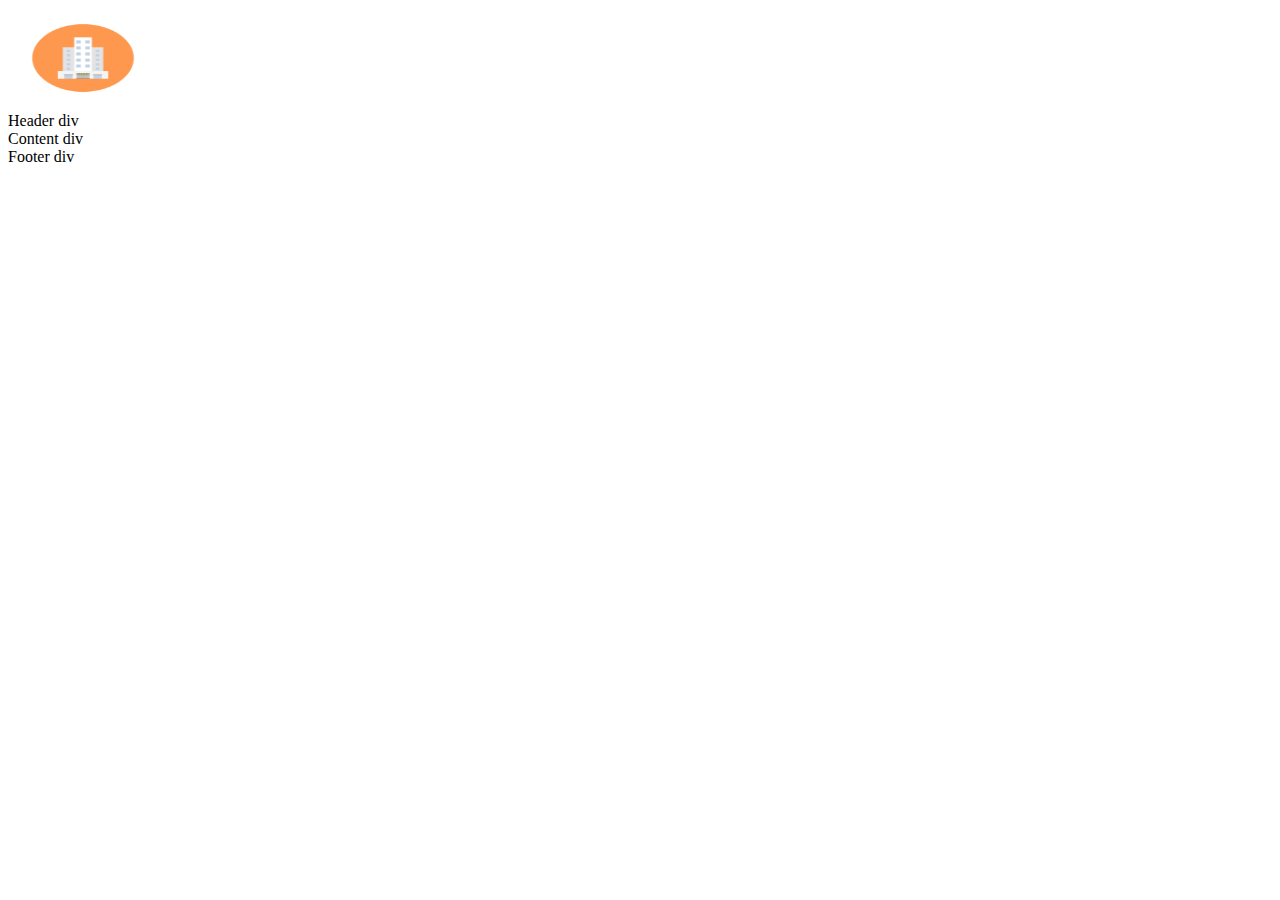
==== detail.html @ 3ed50bfc "checkpoint 1" ====
<!DOCTYPE html>
<html lang="en">

<head>

    <title>Document</title>
</head>

<body>
    <div class="detail">
        <img src="assests\images\logo.png" alt="logo" height="100" width="150">
        <div> <span>Header div</span>
        </div>
        <div>
            <span>Content div</span>
        </div>
        <div>
            Footer div
        </div>
    </div>

</body>

</html>
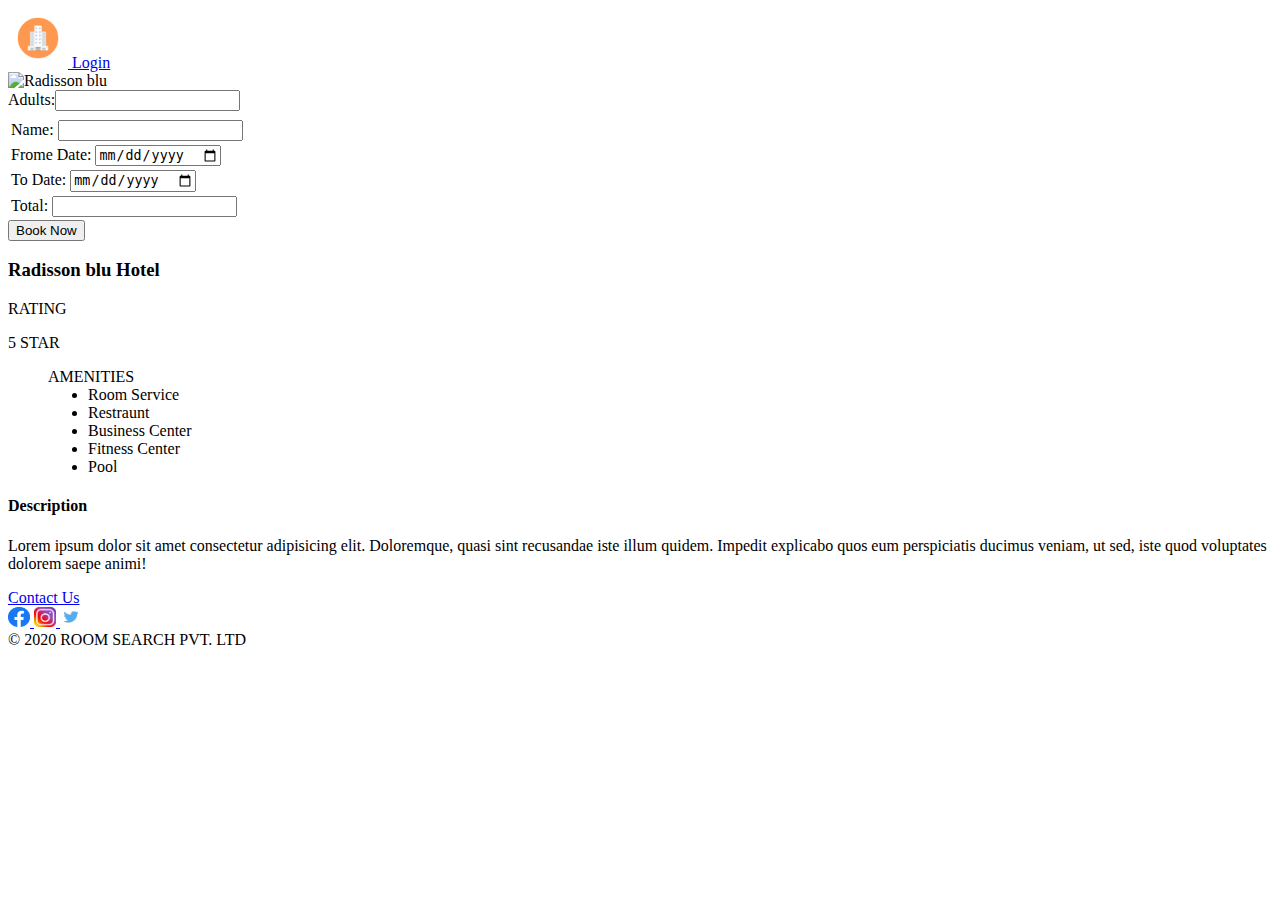
==== commit df1c32ff: "checkpoint 4" ====
--- a/detail.html
+++ b/detail.html
@@ -3,21 +3,131 @@
 
 <head>
 
-    <title>Document</title>
+    <title>detail</title>
+    <style>
+        .full {
+            height: 100%;
+            width: 100%;
+        }
+    </style>
+
 </head>
 
 <body>
-    <div class="detail">
-        <img src="assests\images\logo.png" alt="logo" height="100" width="150">
-        <div> <span>Header div</span>
+    <div class="full">
+
+        <header>
+
+            <a href="index.html">
+                <img src="assests\images\logo.png" alt="logo" height="60" width="60">
+            </a>
+
+            <a href="login.html" target="_blank">Login</a>
+        </header>
+
+        <img src="https://media-cdn.tripadvisor.com/media/photo-w/17/b3/09/b4/by-the-poolside.jpg" alt="Radisson blu" height="500" width="500">
+        <div>
+
+            <form action="payment.html" method="GET" id="book1">
+                <table>
+                    <td>
+                        <tr><label for="adults">Adults:</label>
+                            <input type="number" id="adults" name="adults" min="1" required><br></tr>
+                    </td>
+                    <tr>
+                        <td> <label for="fname">Name:</label>
+                            <input type="text" id="fname" name="fname" autocomplete="off" required><br></tr>
+                    </td>
+                    <tr>
+                        <td> <label for="Fdate">Frome Date:</label>
+                            <input type="date" id="Fdate" name="Fdate" required><br></tr>
+                    </td>
+                    <tr>
+                        <td> <label for="Tdate">To Date:</label>
+                            <input type="date" id="Tdate" name="Tdate" required><br></tr>
+                    </td>
+
+                    </td>
+                    <tr>
+                        <td> <label for="total1">Total:</label>
+                            <input type="total1" id="total1" name="total1" readonly><br></tr>
+                    </td>
+
+
+                </table>
+                <button type="submit" form="book1" value="book1">Book Now   </button>
+
+            </form>
+
         </div>
         <div>
-            <span>Content div</span>
+            <h3>Radisson blu Hotel</h3>
+            <dl>RATING</dl>
+            <dl>5 STAR</dl>
+
+            <dl>
+                <ul>AMENITIES
+                    <dd>
+                        <li>Room Service</li>
+                        <li>Restraunt</li>
+                        <li>Business Center</li>
+                        <li>Fitness Center</li>
+                        <li>Pool</li>
+                    </dd>
+                </ul>
+
+                <dl>
+                    <dt>
+                    <h4>Description</h4></dt>
+                    <dd> <dt>Lorem ipsum dolor sit amet consectetur adipisicing elit. Doloremque, quasi sint recusandae iste illum quidem. Impedit explicabo quos eum perspiciatis ducimus veniam, ut sed, iste quod voluptates dolorem saepe animi!</dd></dt>
+
+                </dl>
+
+
+
+
+
         </div>
+
+    </div>
+
+    <footer>
         <div>
-            Footer div
+            <a href="contact.html" target="_blank">Contact Us</a>
         </div>
-    </div>
+
+        <div>
+
+
+            <a href="https://www.facebook.com/">
+
+                <img src="assests/images/facebook.png" alt="facebook" height="20" width="22">
+            </a>
+
+
+            <a href="https://www.instagram.com/">
+
+                <img src="assests/images/instagram.png" alt="instagram" height="20" width="22">
+            </a>
+
+
+
+            <a href="https://twitter.com">
+
+                <img src="assests/images/twitter.png" alt="twitter" height="20" width="22">
+            </a>
+
+            <div>
+
+                <span>&#169; 2020 ROOM SEARCH PVT. LTD</span>
+            </div>
+
+        </div>
+
+
+
+
+    </footer>
 
 </body>
 
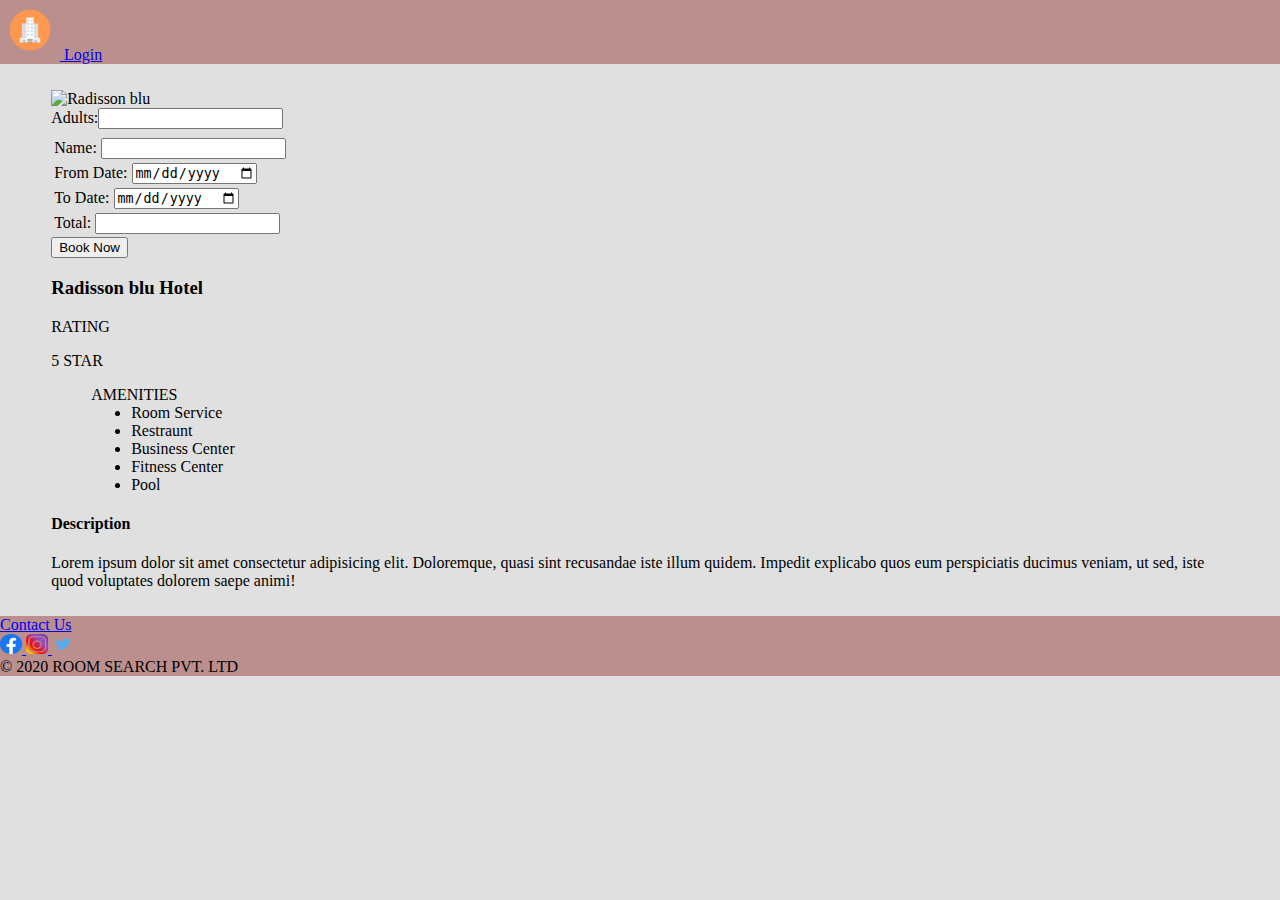
==== commit b7f3117e: "checkpoint 5" ====
--- a/detail.html
+++ b/detail.html
@@ -4,6 +4,8 @@
 <head>
 
     <title>detail</title>
+    <link rel="stylesheet" href="/styles/common.css">
+    <link rel="stylesheet" href="/styles/detail.css">
     <style>
         .full {
             height: 100%;
@@ -25,33 +27,36 @@
             <a href="login.html" target="_blank">Login</a>
         </header>
 
-        <img src="https://media-cdn.tripadvisor.com/media/photo-w/17/b3/09/b4/by-the-poolside.jpg" alt="Radisson blu" height="500" width="500">
+        <div id="detailsImage"> <img src="https://media-cdn.tripadvisor.com/media/photo-w/17/b3/09/b4/by-the-poolside.jpg" alt="Radisson blu" height="500" width="500">
+        </div>
         <div>
 
             <form action="payment.html" method="GET" id="book1">
                 <table>
-                    <td>
-                        <tr><label for="adults">Adults:</label>
-                            <input type="number" id="adults" name="adults" min="1" required><br></tr>
-                    </td>
-                    <tr>
-                        <td> <label for="fname">Name:</label>
-                            <input type="text" id="fname" name="fname" autocomplete="off" required><br></tr>
-                    </td>
-                    <tr>
-                        <td> <label for="Fdate">Frome Date:</label>
-                            <input type="date" id="Fdate" name="Fdate" required><br></tr>
-                    </td>
-                    <tr>
-                        <td> <label for="Tdate">To Date:</label>
-                            <input type="date" id="Tdate" name="Tdate" required><br></tr>
-                    </td>
+                    <th>
+                        <td>
+                            <tr><label for="adults">Adults:</label>
+                                <input type="number" id="adults" name="adults" min="1" required><br></tr>
+                        </td>
+                        <tr>
+                            <td> <label for="fname">Name:</label>
+                                <input type="text" id="fname" name="fname" autocomplete="off" required><br></tr>
+                        </td>
+                        <tr>
+                            <td> <label for="Fdate">From     Date:</label>
+                                <input type="date" id="Fdate" name="Fdate" required><br></tr>
+                        </td>
+                        <tr>
+                            <td> <label for="Tdate">To Date:</label>
+                                <input type="date" id="Tdate" name="Tdate" required><br></tr>
+                        </td>
 
-                    </td>
-                    <tr>
-                        <td> <label for="total1">Total:</label>
-                            <input type="total1" id="total1" name="total1" readonly><br></tr>
-                    </td>
+                        </td>
+                        <tr>
+                            <td> <label for="total1">Total:</label>
+                                <input type="total1" id="total1" name="total1" readonly><br></tr>
+                        </td>
+
 
 
                 </table>
@@ -60,7 +65,7 @@
             </form>
 
         </div>
-        <div>
+        <div id="hotel_description">
             <h3>Radisson blu Hotel</h3>
             <dl>RATING</dl>
             <dl>5 STAR</dl>
--- a/styles/common.css
+++ b/styles/common.css
@@ -0,0 +1,12 @@
+body {
+    width: 100%;
+    height: 100%;
+    background-color: #e0e0e0;
+    margin: 0;
+    padding: 0;
+}
+
+header,
+footer {
+    background-color: rosybrown;
+}--- a/styles/detail.css
+++ b/styles/detail.css
@@ -0,0 +1,18 @@
+#detailsImage {
+    margin-top: 2%;
+    margin-left: 4%;
+    margin-right: 4%;
+}
+
+#book1 {
+    margin-left: 4%;
+    margin-right: 4%;
+    margin-bottom: 1%;
+}
+
+#hotel_description {
+    margin-left: 4%;
+    margin-right: 4%;
+    margin-top: 1%;
+    margin-bottom: 2%;
+}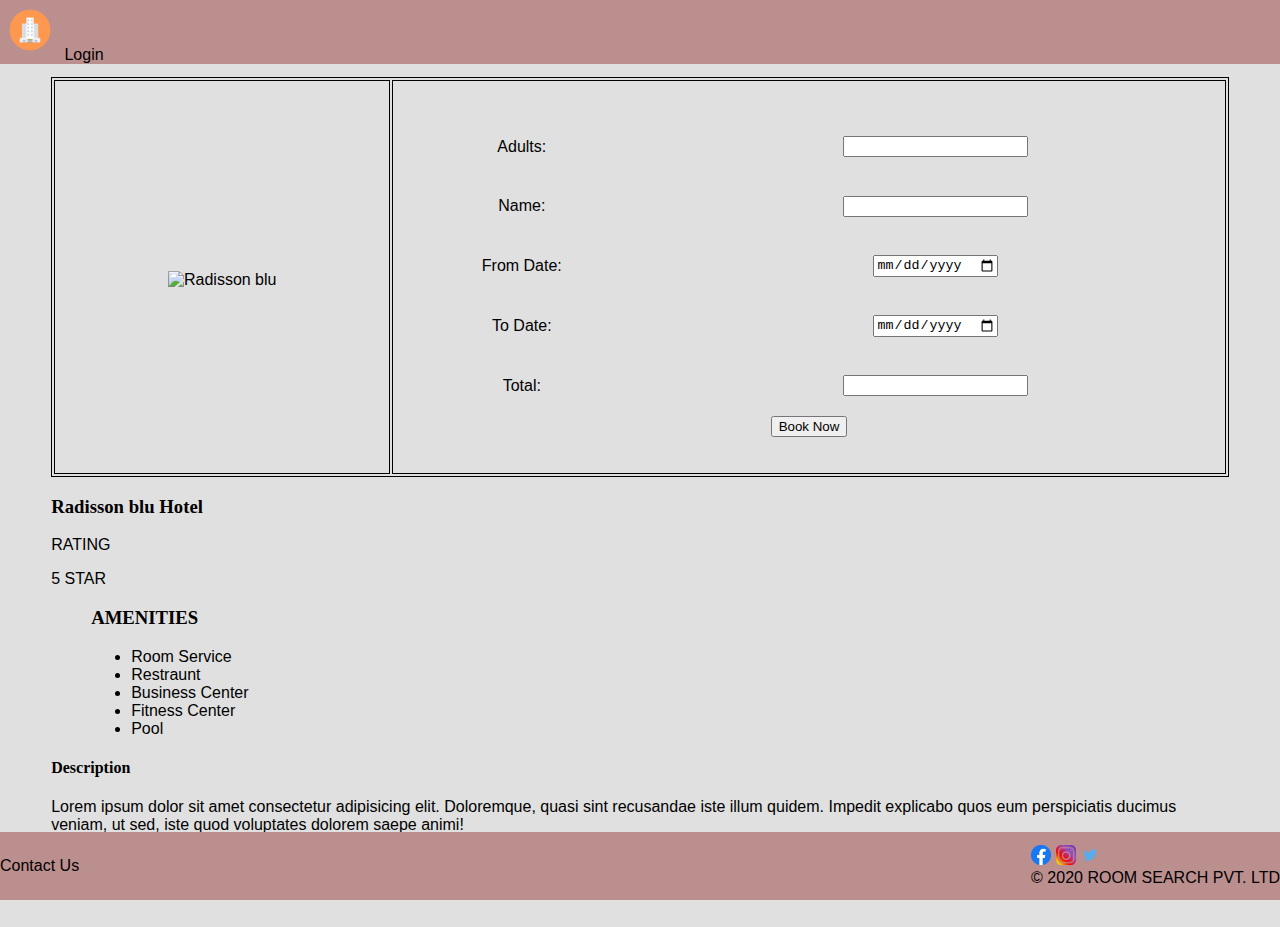
==== commit f01fe6fc: "checkpoint 7" ====
--- a/detail.html
+++ b/detail.html
@@ -10,6 +10,24 @@
         .full {
             height: 100%;
             width: 100%;
+            margin-top: 4%;
+            padding-top: 2%;
+        }
+        
+        .tabMain {
+            border: 1px black solid;
+            width: 100%;
+            height: 400px;
+            height: 400px;
+        }
+        
+        .innerTable {
+            height: 300px;
+            width: 100%;
+        }
+        
+        .tdMainBorder {
+            border: 1px black solid;
         }
     </style>
 
@@ -27,42 +45,58 @@
             <a href="login.html" target="_blank">Login</a>
         </header>
 
-        <div id="detailsImage"> <img src="https://media-cdn.tripadvisor.com/media/photo-w/17/b3/09/b4/by-the-poolside.jpg" alt="Radisson blu" height="500" width="500">
-        </div>
-        <div>
+    </div>
+    <div>
+        <form action="payment.html" method="GET" id="book1">
 
-            <form action="payment.html" method="GET" id="book1">
-                <table>
-                    <th>
-                        <td>
-                            <tr><label for="adults">Adults:</label>
-                                <input type="number" id="adults" name="adults" min="1" required><br></tr>
-                        </td>
-                        <tr>
-                            <td> <label for="fname">Name:</label>
-                                <input type="text" id="fname" name="fname" autocomplete="off" required><br></tr>
-                        </td>
-                        <tr>
-                            <td> <label for="Fdate">From     Date:</label>
-                                <input type="date" id="Fdate" name="Fdate" required><br></tr>
-                        </td>
-                        <tr>
-                            <td> <label for="Tdate">To Date:</label>
-                                <input type="date" id="Tdate" name="Tdate" required><br></tr>
-                        </td>
+            <table class="tabMain">
+                <tr>
 
-                        </td>
-                        <tr>
-                            <td> <label for="total1">Total:</label>
-                                <input type="total1" id="total1" name="total1" readonly><br></tr>
-                        </td>
+                    <td class="tdMainBorder" style="text-align: center; vertical-align: middle">
+                        <div id="detailsImage"> <img src="https://media-cdn.tripadvisor.com/media/photo-w/17/b3/09/b4/by-the-poolside.jpg" alt="Radisson blu" height="300px" width="300px">
+                    </td>
+                    <td class="tdMainBorder" style="text-align: center; vertical-align: middle">
+                        <table class="innerTable">
+                            <tr>
+                                <td><label for="adults">Adults:</label></td>
+                                <td>
+                                    <input type="number" id="adults" name="adults" min="1" required><br>
+                                </td>
+                            </tr>
+                            <tr>
+
+                                <td><label for="fname">Name:</label>
+                                </td>
+                                <td>
+                                    <input type="text" id="fname" name="fname" autocomplete="off" required> </td>
+                            </tr>
+                            <tr>
+                                <td> <label for="Fdate">From     Date:</label></td>
+                                <td>
+                                    <input type="date" id="Fdate" name="Fdate" required> </td>
+                            </tr>
+                            <tr>
+                                <td> <label for="Tdate">To Date:</label></td>
+                                <td>
+                                    <input type="date" id="Tdate" name="Tdate" required> </td>
+                            </tr>
+                            <tr>
+                                <td><label for="total1">Total:</label></td>
+                                <td>
+                                    <input type="total1" id="total1" name="total1" readonly> </td>
+                            </tr>
+                        </table>
+                        <button type="submit" form="book1" value="book1">Book Now   </button>
+
+                    </td>
+                </tr>
+            </table>
+        </form>
 
 
+        </table>
 
-                </table>
-                <button type="submit" form="book1" value="book1">Book Now   </button>
-
-            </form>
+        </form>
 
         </div>
         <div id="hotel_description">
@@ -71,7 +105,8 @@
             <dl>5 STAR</dl>
 
             <dl>
-                <ul>AMENITIES
+                <ul>
+                    <h3>AMENITIES</h3>
                     <dd>
                         <li>Room Service</li>
                         <li>Restraunt</li>
@@ -80,13 +115,14 @@
                         <li>Pool</li>
                     </dd>
                 </ul>
+            </dl>
 
-                <dl>
-                    <dt>
+            <dl>
+                <dt>
                     <h4>Description</h4></dt>
-                    <dd> <dt>Lorem ipsum dolor sit amet consectetur adipisicing elit. Doloremque, quasi sint recusandae iste illum quidem. Impedit explicabo quos eum perspiciatis ducimus veniam, ut sed, iste quod voluptates dolorem saepe animi!</dd></dt>
+                <dd> <dt>Lorem ipsum dolor sit amet consectetur adipisicing elit. Doloremque, quasi sint recusandae iste illum quidem. Impedit explicabo quos eum perspiciatis ducimus veniam, ut sed, iste quod voluptates dolorem saepe animi!</dd></dt>
 
-                </dl>
+            </dl>
 
 
 
--- a/styles/common.css
+++ b/styles/common.css
@@ -4,9 +4,87 @@
     background-color: #e0e0e0;
     margin: 0;
     padding: 0;
+    font-family: 'Ubuntu', sans-serif;
+    color: black;
+    position: relative;
 }
 
 header,
 footer {
     background-color: rosybrown;
+}
+
+.logo-center {
+    vertical-align: middle;
+    padding: 2%;
+}
+
+.pvtltd-center {
+    position: absolute;
+    left: 50%;
+    top: 50%;
+}
+
+footer {
+    display: flex;
+    flex-wrap: wrap;
+    justify-content: space-between;
+    align-items: center;
+    padding: 1% 0%;
+    position: sticky;
+    bottom: 0;
+    z-index: 100;
+}
+
+footer a {
+    text-decoration: none;
+    color: black;
+}
+
+footer a img {
+    width: 20px;
+    height: 20px;
+}
+
+.contact {
+    margin-left: 1.5%;
+}
+
+.contact a {
+    text-decoration: none;
+    color: #000;
+    font-weight: 600;
+}
+
+.social-media {
+    display: inline-block;
+    margin-right: 2%;
+}
+
+.social-media- a {
+    text-decoration: none;
+}
+
+.pvtltd {
+    font-size: 10px;
+    font-weight: 600;
+    color: #000;
+    text-align: center;
+}
+
+header {
+    position: fixed;
+    top: 0;
+    width: 100%;
+    z-index: 1;
+}
+
+header a {
+    text-decoration: none;
+    color: black;
+}
+
+.full a {
+    text-decoration: none;
+    color: #000;
 }--- a/styles/detail.css
+++ b/styles/detail.css
@@ -15,4 +15,9 @@
     margin-right: 4%;
     margin-top: 1%;
     margin-bottom: 2%;
+}
+
+h3,
+h4 {
+    font-family: cursive;
 }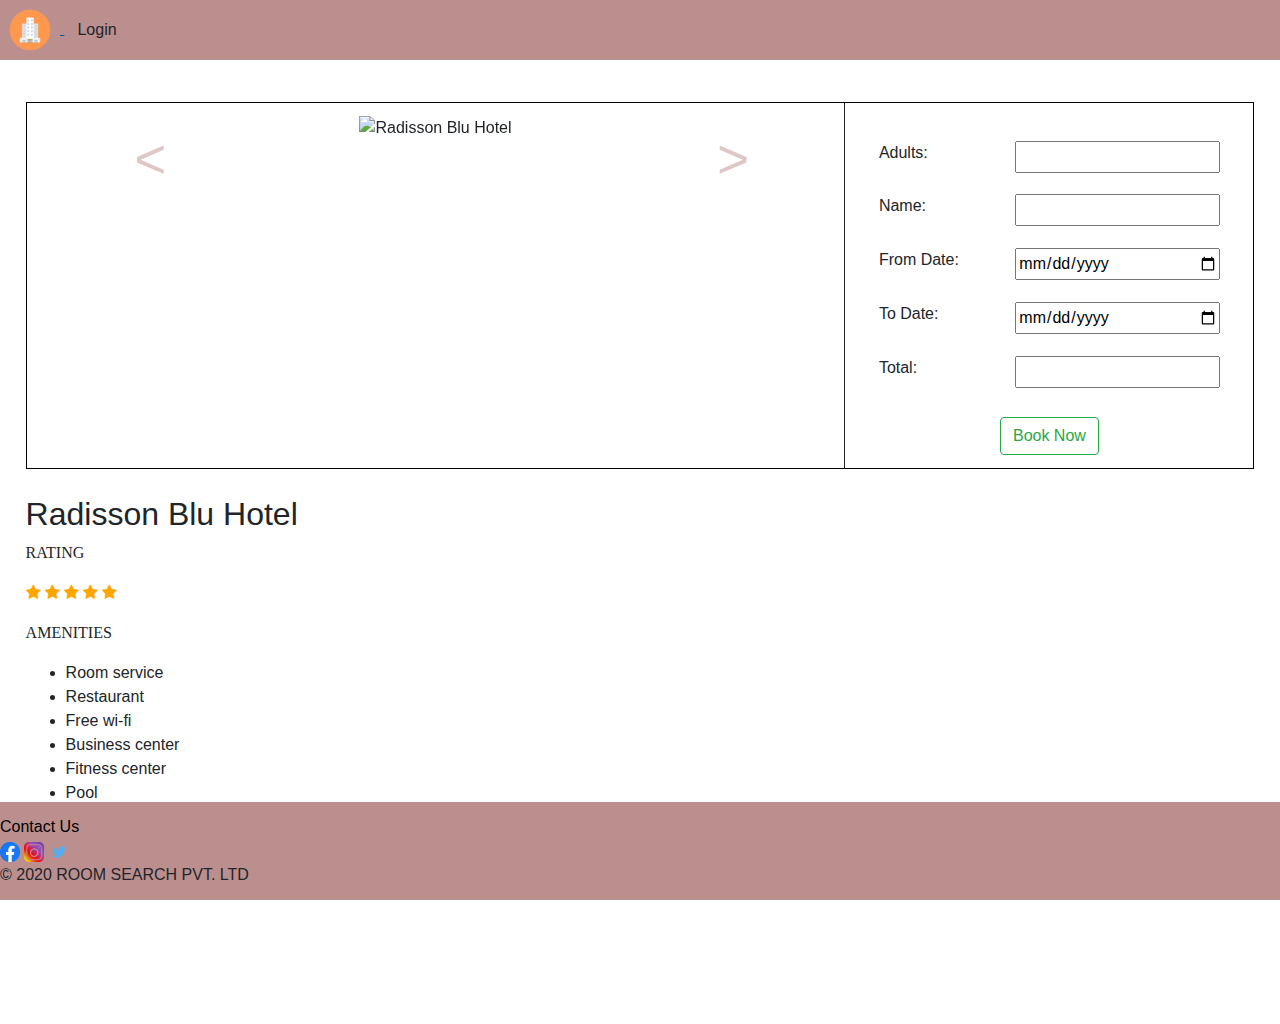
==== commit e8e98f51: "checkpoint 9" ====
--- a/detail.html
+++ b/detail.html
@@ -6,6 +6,23 @@
     <title>detail</title>
     <link rel="stylesheet" href="/styles/common.css">
     <link rel="stylesheet" href="/styles/detail.css">
+    <link rel="stylesheet" href="https://stackpath.bootstrapcdn.com/bootstrap/4.5.0/css/bootstrap.min.css">
+
+    <link rel="stylesheet" href="https://stackpath.bootstrapcdn.com/bootstrap/4.1.3/css/bootstrap.min.css" integrity="sha384-MCw98/SFnGE8fJT3GXwEOngsV7Zt27NXFoaoApmYm81iuXoPkFOJwJ8ERdknLPMO" crossorigin="anonymous">
+    <script src="https://code.jquery.com/jquery-3.3.1.slim.min.js" integrity="sha384-q8i/X+965DzO0rT7abK41JStQIAqVgRVzpbzo5smXKp4YfRvH+8abtTE1Pi6jizo" crossorigin="anonymous"></script>
+    <script src="https://cdnjs.cloudflare.com/ajax/libs/popper.js/1.14.3/umd/popper.min.js" integrity="sha384-ZMP7rVo3mIykV+2+9J3UJ46jBk0WLaUAdn689aCwoqbBJiSnjAK/l8WvCWPIPm49" crossorigin="anonymous"></script>
+    <script src="https://stackpath.bootstrapcdn.com/bootstrap/4.1.3/js/bootstrap.min.js" integrity="sha384-ChfqqxuZUCnJSK3+MXmPNIyE6ZbWh2IMqE241rYiqJxyMiZ6OW/JmZQ5stwEULTy" crossorigin="anonymous"></script>
+
+
+    <link rel="stylesheet" href="https://cdnjs.cloudflare.com/ajax/libs/font-awesome/4.7.0/css/font-awesome.min.css">
+
+
+    <link rel="stylesheet" href="https://cdnjs.cloudflare.com/ajax/libs/font-awesome/4.7.0/css/font-awesome.min.css">
+
+
+
+
+
     <style>
         .full {
             height: 100%;
@@ -15,25 +32,20 @@
         }
         
         .tabMain {
-            border: 1px black solid;
+            border: 3px black solid;
             width: 100%;
-            height: 400px;
-            height: 400px;
+            height: 100%;
         }
         
         .innerTable {
             height: 300px;
             width: 100%;
         }
-        
-        .tdMainBorder {
-            border: 1px black solid;
-        }
     </style>
 
 </head>
 
-<body>
+<body class="background">
     <div class="full">
 
         <header>
@@ -41,134 +53,150 @@
             <a href="index.html">
                 <img src="assests\images\logo.png" alt="logo" height="60" width="60">
             </a>
-
-            <a href="login.html" target="_blank">Login</a>
+            <button type="button" class="btn login" data-toggle="modal" data-target="#registerModal" id="sign-in-button">
+                Login
+            </button>
+
         </header>
 
+        <div class="content">
+
+            <div class="top-box">
+                <div class="image-container col-sm-7 col-md-7">
+                    <!-- <img src="https://media-cdn.tripadvisor.com/media/photo-w/17/b3/09/b4/by-the-poolside.jpg"
+                    alt="Radisson Blu Hotel"> -->
+
+                    <div id="carouselExampleControls" class="carousel slide" data-ride="carousel" data-interval="5000">
+                        <div class="carousel-inner">
+                            <div class="carousel-item active">
+                                <img src="https://media-cdn.tripadvisor.com/media/photo-w/17/b3/09/b4/by-the-poolside.jpg" alt="Radisson Blu Hotel" />
+                            </div>
+                            <div class="carousel-item">
+                                <img src="https://media-cdn.tripadvisor.com/media/photo-o/01/fa/51/70/r-the-spa.jpg" alt="Radisson Blu Hotel" />
+                            </div>
+                            <div class="carousel-item">
+                                <img src="https://media-cdn.tripadvisor.com/media/photo-w/0e/b2/64/3f/radisson-blu-plaza-delhi.jpg" alt="Radisson Blu Hotel" />
+                            </div>
+                        </div>
+
+                        <a class="carousel-control-prev" href="#carouselExampleControls" role="button" data-slide="prev">
+                            <span class="carousel-control-prev-icon" aria-hidden="true"><</span>
+                            <span class="sr-only">Previous</span>
+                        </a>
+                        <a class="carousel-control-next" href="#carouselExampleControls" role="button" data-slide="next">
+                            <span class="carousel-control-next-icon" aria-hidden="true">></span>
+                            <span class="sr-only">Next</span>
+                        </a>
+                    </div>
+
+                </div>
+                <br>
+
+
+                <div class="form-container col-sm-5 col-md-4">
+                    <form action="./payment.html" method="GET">
+
+                        <div class="input-container">
+                            <label for="adults">Adults:</label>
+                            <input type="number" id="adults" name="adults" min="1" required>
+                        </div>
+
+                        <div class="input-container">
+                            <label for="name">Name:</label>
+                            <input type="text" id="name" name="name" required autocomplete="off">
+                        </div>
+
+                        <div class="input-container">
+                            <label for="fromDate">From Date:</label>
+                            <input type="date" id="fromDate" name="fromDate" required>
+                        </div>
+
+                        <div class="input-container">
+                            <label for="toDate">To Date:</label>
+                            <input type="date" id="toDate" name="toDate" required>
+                        </div>
+
+                        <div class="input-container">
+                            <label for="total">Total:</label>
+                            <input type="text" id="total" name="total" readonly>
+                        </div>
+
+                        <div class="book-now">
+                            <input class="btn btn-success bg-transparent text-success b-hover" type="submit" value="Book Now">
+                        </div>
+                    </form>
+                </div>
+
+
+                </table>
+
+                </form>
+
+            </div>
+            <div class="hotel-details">
+                <h2>Radisson Blu Hotel</h2>
+                <p>RATING</p>
+                <p>
+                    <span class="fa fa-star checked"></span>
+                    <span class="fa fa-star checked"></span>
+                    <span class="fa fa-star checked"></span>
+                    <span class="fa fa-star checked"></span>
+                    <span class="fa fa-star checked"></span>
+                </p>
+                <p class="prettier">AMENITIES</p>
+                <ul>
+                    <li>Room service</li>
+                    <li>Restaurant</li>
+                    <li>Free wi-fi</li>
+                    <li>Business center</li>
+                    <li>Fitness center</li>
+                    <li>Pool</li>
+                </ul>
+                <h5 class="prettier">DESCRIPTION</h5>
+                <p>Lorem ipsum dolor sit amet consectetur adipisicing elit. Illo nemo cum architecto aut, totam, id quis repellat eius incidunt mollitia quo delectus! Animi doloribus laudantium modi. Veniam accusantium velit rerum.</p>
+            </div>
+
+        </div>
+
+        <footer>
+            <div>
+                <a href="contact.html" target="_blank">Contact Us</a>
+            </div>
+
+            <div>
+
+
+                <a href="https://www.facebook.com/">
+
+                    <img src="assests/images/facebook.png" alt="facebook" height="20" width="22">
+                </a>
+
+
+                <a href="https://www.instagram.com/">
+
+                    <img src="assests/images/instagram.png" alt="instagram" height="20" width="22">
+                </a>
+
+
+
+                <a href="https://twitter.com">
+
+                    <img src="assests/images/twitter.png" alt="twitter" height="20" width="22">
+                </a>
+
+                <div>
+
+                    <span>&#169; 2020 ROOM SEARCH PVT. LTD</span>
+                </div>
+        </footer>
+
+
+        </div>
+
+
+
+
     </div>
-    <div>
-        <form action="payment.html" method="GET" id="book1">
-
-            <table class="tabMain">
-                <tr>
-
-                    <td class="tdMainBorder" style="text-align: center; vertical-align: middle">
-                        <div id="detailsImage"> <img src="https://media-cdn.tripadvisor.com/media/photo-w/17/b3/09/b4/by-the-poolside.jpg" alt="Radisson blu" height="300px" width="300px">
-                    </td>
-                    <td class="tdMainBorder" style="text-align: center; vertical-align: middle">
-                        <table class="innerTable">
-                            <tr>
-                                <td><label for="adults">Adults:</label></td>
-                                <td>
-                                    <input type="number" id="adults" name="adults" min="1" required><br>
-                                </td>
-                            </tr>
-                            <tr>
-
-                                <td><label for="fname">Name:</label>
-                                </td>
-                                <td>
-                                    <input type="text" id="fname" name="fname" autocomplete="off" required> </td>
-                            </tr>
-                            <tr>
-                                <td> <label for="Fdate">From     Date:</label></td>
-                                <td>
-                                    <input type="date" id="Fdate" name="Fdate" required> </td>
-                            </tr>
-                            <tr>
-                                <td> <label for="Tdate">To Date:</label></td>
-                                <td>
-                                    <input type="date" id="Tdate" name="Tdate" required> </td>
-                            </tr>
-                            <tr>
-                                <td><label for="total1">Total:</label></td>
-                                <td>
-                                    <input type="total1" id="total1" name="total1" readonly> </td>
-                            </tr>
-                        </table>
-                        <button type="submit" form="book1" value="book1">Book Now   </button>
-
-                    </td>
-                </tr>
-            </table>
-        </form>
-
-
-        </table>
-
-        </form>
-
-        </div>
-        <div id="hotel_description">
-            <h3>Radisson blu Hotel</h3>
-            <dl>RATING</dl>
-            <dl>5 STAR</dl>
-
-            <dl>
-                <ul>
-                    <h3>AMENITIES</h3>
-                    <dd>
-                        <li>Room Service</li>
-                        <li>Restraunt</li>
-                        <li>Business Center</li>
-                        <li>Fitness Center</li>
-                        <li>Pool</li>
-                    </dd>
-                </ul>
-            </dl>
-
-            <dl>
-                <dt>
-                    <h4>Description</h4></dt>
-                <dd> <dt>Lorem ipsum dolor sit amet consectetur adipisicing elit. Doloremque, quasi sint recusandae iste illum quidem. Impedit explicabo quos eum perspiciatis ducimus veniam, ut sed, iste quod voluptates dolorem saepe animi!</dd></dt>
-
-            </dl>
-
-
-
-
-
-        </div>
-
-    </div>
-
-    <footer>
-        <div>
-            <a href="contact.html" target="_blank">Contact Us</a>
-        </div>
-
-        <div>
-
-
-            <a href="https://www.facebook.com/">
-
-                <img src="assests/images/facebook.png" alt="facebook" height="20" width="22">
-            </a>
-
-
-            <a href="https://www.instagram.com/">
-
-                <img src="assests/images/instagram.png" alt="instagram" height="20" width="22">
-            </a>
-
-
-
-            <a href="https://twitter.com">
-
-                <img src="assests/images/twitter.png" alt="twitter" height="20" width="22">
-            </a>
-
-            <div>
-
-                <span>&#169; 2020 ROOM SEARCH PVT. LTD</span>
-            </div>
-
-        </div>
-
-
-
-
-    </footer>
 
 </body>
 
--- a/styles/detail.css
+++ b/styles/detail.css
@@ -18,6 +18,151 @@
 }
 
 h3,
-h4 {
+h4,
+p {
     font-family: cursive;
+}
+
+.top-box {
+    display: flex;
+    max-height: 400px;
+    flex-direction: row;
+    justify-content: space-around;
+    border: 1px solid black;
+    margin: 2%;
+}
+
+.image-container {
+    /* width: 58%; */
+    text-align: center;
+    margin: 1% auto;
+}
+
+.content img {
+    width: 500px;
+    height: 350px;
+    max-height: 350px;
+}
+
+.form-container {
+    /* width: 30%; */
+    border-left: 1px solid;
+}
+
+.form-container form {
+    display: flex;
+    flex-direction: column;
+    flex-wrap: wrap;
+    padding: 7% 2%;
+    max-height: 400px;
+}
+
+.form-container form .input-container {
+    display: flex;
+    justify-content: space-between;
+    padding: 3%;
+}
+
+.form-container form .input-container input {
+    width: 60%;
+}
+
+.book-now {
+    text-align: center;
+}
+
+.book-now input {
+    margin-top: 5%;
+}
+
+.b-hover:hover {
+    color: #fff !important;
+    background-color: #28a745!important;
+    border-color: #28a745!important;
+}
+
+.hotel-details {
+    margin: 2%;
+}
+
+.checked {
+    color: orange;
+}
+
+.carousel-control-prev-icon,
+.carousel-control-next-icon {
+    color: rosybrown;
+    font-size: 55px;
+    background-image: none;
+}
+
+.carousel-control-prev {
+    left: -8%;
+    top: -30%;
+}
+
+.carousel-control-next {
+    right: -7%;
+    top: -30%;
+}
+
+@media (min-width: 320px) and (max-width: 565px) {
+    .top-box {
+        flex-direction: column;
+        min-height: 705px;
+    }
+    .col-sm-7,
+    .col-sm-5 {
+        padding: 0;
+    }
+    .carousel-control-next {
+        right: 4%;
+    }
+    .carousel-control-prev {
+        left: 0%;
+        top: -30%;
+    }
+    .content img {
+        min-width: 305px;
+        width: 100%;
+        padding: 5px;
+        min-height: 350px;
+        padding: 5px;
+    }
+    .form-container {
+        border-top: 1px solid;
+        border-left: none;
+        min-height: 350px;
+    }
+    .form-container form {
+        padding: 0% 2% 2% 0;
+    }
+}
+
+@media (min-width: 576px) and (max-width: 767px) {
+    .carousel-control-next {
+        right: 4%;
+    }
+    .carousel-control-prev {
+        left: 0%;
+        top: -30%;
+    }
+}
+
+@media (min-width: 768px) and (max-width: 922px) {
+    .col-md-7,
+    .col-md-4 {
+        padding: 0;
+    }
+    .col-md-7 {
+        -ms-flex: 0 0 65.333333%;
+        flex: 0 0 65.333333%;
+        max-width: 65.333333%;
+    }
+    .carousel-control-prev {
+        left: -3%;
+    }
+    .carousel-control-next {
+        right: 0%;
+    }
 }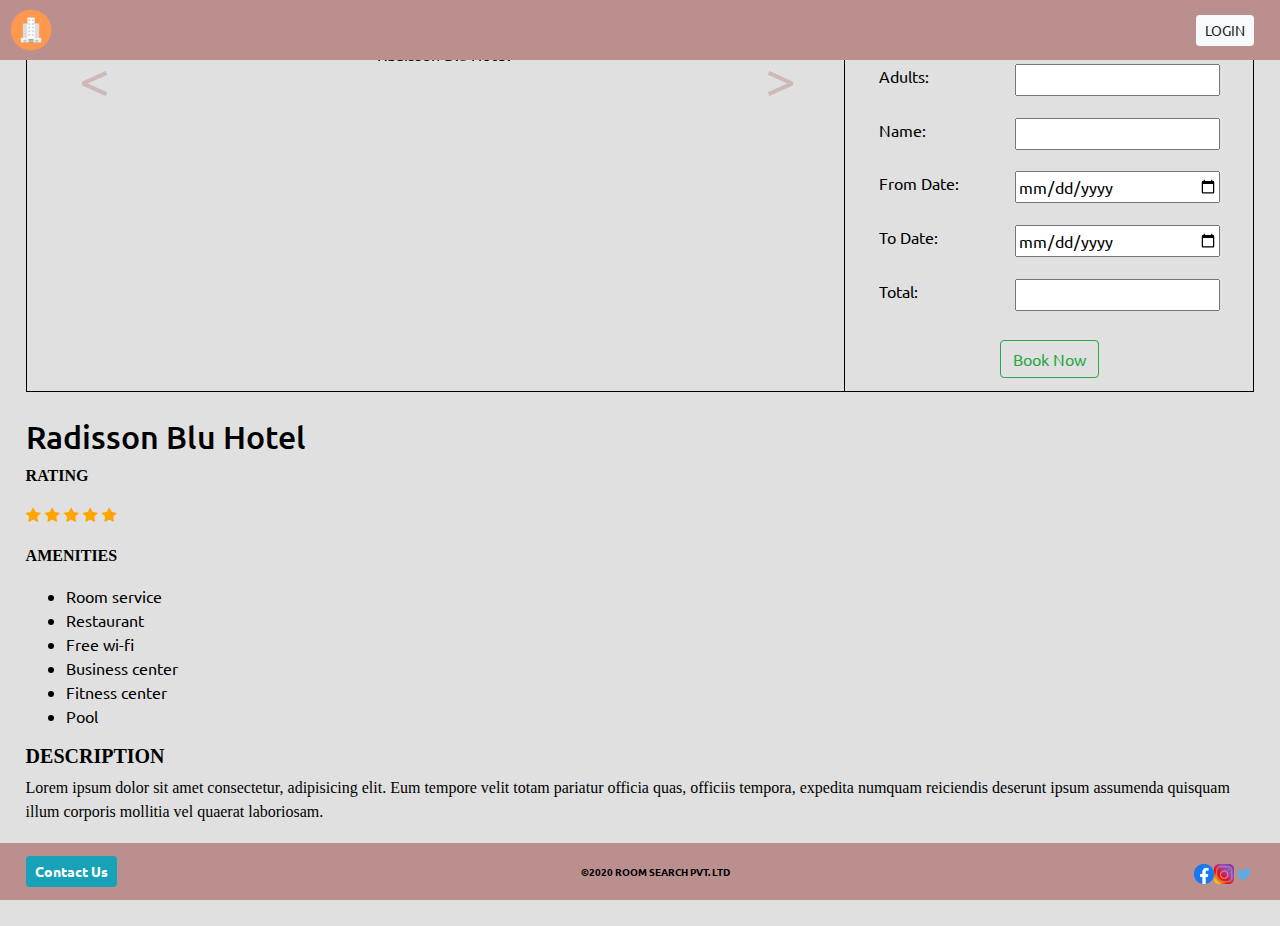
==== commit bcc283f7: "checkpoint 13" ====
--- a/detail.html
+++ b/detail.html
@@ -2,27 +2,18 @@
 <html lang="en">
 
 <head>
-
-    <title>detail</title>
-    <link rel="stylesheet" href="/styles/common.css">
-    <link rel="stylesheet" href="/styles/detail.css">
+    <meta charset="UTF-8">
+    <meta name="viewport" content="width=device-width, initial-scale=1.0">
+    <title>Detail</title>
     <link rel="stylesheet" href="https://stackpath.bootstrapcdn.com/bootstrap/4.5.0/css/bootstrap.min.css">
-
-    <link rel="stylesheet" href="https://stackpath.bootstrapcdn.com/bootstrap/4.1.3/css/bootstrap.min.css" integrity="sha384-MCw98/SFnGE8fJT3GXwEOngsV7Zt27NXFoaoApmYm81iuXoPkFOJwJ8ERdknLPMO" crossorigin="anonymous">
-    <script src="https://code.jquery.com/jquery-3.3.1.slim.min.js" integrity="sha384-q8i/X+965DzO0rT7abK41JStQIAqVgRVzpbzo5smXKp4YfRvH+8abtTE1Pi6jizo" crossorigin="anonymous"></script>
-    <script src="https://cdnjs.cloudflare.com/ajax/libs/popper.js/1.14.3/umd/popper.min.js" integrity="sha384-ZMP7rVo3mIykV+2+9J3UJ46jBk0WLaUAdn689aCwoqbBJiSnjAK/l8WvCWPIPm49" crossorigin="anonymous"></script>
-    <script src="https://stackpath.bootstrapcdn.com/bootstrap/4.1.3/js/bootstrap.min.js" integrity="sha384-ChfqqxuZUCnJSK3+MXmPNIyE6ZbWh2IMqE241rYiqJxyMiZ6OW/JmZQ5stwEULTy" crossorigin="anonymous"></script>
-
-
+    <link href="https://fonts.googleapis.com/css2?family=Ubuntu&display=swap" rel="stylesheet">
     <link rel="stylesheet" href="https://cdnjs.cloudflare.com/ajax/libs/font-awesome/4.7.0/css/font-awesome.min.css">
-
-
-    <link rel="stylesheet" href="https://cdnjs.cloudflare.com/ajax/libs/font-awesome/4.7.0/css/font-awesome.min.css">
+    <link rel="stylesheet" href="./styles/common.css">
+    <link rel="stylesheet" href="./styles/detail.css">
 
 
 
-
-
+    <!-- 
     <style>
         .full {
             height: 100%;
@@ -41,30 +32,20 @@
             height: 300px;
             width: 100%;
         }
-    </style>
+    </style> -->
 
 </head>
 
 <body class="background">
-    <div class="full">
-
-        <header>
-
-            <a href="index.html">
-                <img src="assests\images\logo.png" alt="logo" height="60" width="60">
-            </a>
-            <button type="button" class="btn login" data-toggle="modal" data-target="#registerModal" id="sign-in-button">
-                Login
-            </button>
-
-        </header>
+    <div class="main">
+        <header id="navheader"></header>
 
         <div class="content">
 
-            <div class="top-box">
+
+            <div class="box-modle">
                 <div class="image-container col-sm-7 col-md-7">
-                    <!-- <img src="https://media-cdn.tripadvisor.com/media/photo-w/17/b3/09/b4/by-the-poolside.jpg"
-                    alt="Radisson Blu Hotel"> -->
+
 
                     <div id="carouselExampleControls" class="carousel slide" data-ride="carousel" data-interval="5000">
                         <div class="carousel-inner">
@@ -91,7 +72,6 @@
 
                 </div>
                 <br>
-
 
                 <div class="form-container col-sm-5 col-md-4">
                     <form action="./payment.html" method="GET">
@@ -126,16 +106,11 @@
                         </div>
                     </form>
                 </div>
+            </div>
 
-
-                </table>
-
-                </form>
-
-            </div>
             <div class="hotel-details">
                 <h2>Radisson Blu Hotel</h2>
-                <p>RATING</p>
+                <p class="text">RATING</p>
                 <p>
                     <span class="fa fa-star checked"></span>
                     <span class="fa fa-star checked"></span>
@@ -143,7 +118,7 @@
                     <span class="fa fa-star checked"></span>
                     <span class="fa fa-star checked"></span>
                 </p>
-                <p class="prettier">AMENITIES</p>
+                <p class="text">AMENITIES</p>
                 <ul>
                     <li>Room service</li>
                     <li>Restaurant</li>
@@ -152,51 +127,58 @@
                     <li>Fitness center</li>
                     <li>Pool</li>
                 </ul>
-                <h5 class="prettier">DESCRIPTION</h5>
-                <p>Lorem ipsum dolor sit amet consectetur adipisicing elit. Illo nemo cum architecto aut, totam, id quis repellat eius incidunt mollitia quo delectus! Animi doloribus laudantium modi. Veniam accusantium velit rerum.</p>
+                <h5 class="text">DESCRIPTION</h5>
+                <p>Lorem ipsum dolor sit amet consectetur, adipisicing elit. Eum tempore velit totam pariatur officia quas, officiis tempora, expedita numquam reiciendis deserunt ipsum assumenda quisquam illum corporis mollitia vel quaerat laboriosam.</p>
             </div>
 
         </div>
 
-        <footer>
-            <div>
-                <a href="contact.html" target="_blank">Contact Us</a>
+        <footer id="footer"></footer>
+
+
+        <!--   <footer>
+            <div class="contact">
+                <a href="contact.html ">Contact Us</a>
             </div>
 
-            <div>
+            <div class="pvtltd">
 
+                &#169; 2020 ROOM SEARCH PVT. LTD
+            </div>
 
-                <a href="https://www.facebook.com/">
+            <div class="social-media">
 
-                    <img src="assests/images/facebook.png" alt="facebook" height="20" width="22">
+                <a href="https://www.facebook.com/ ">
+
+                    <img src="assests/images/facebook.png " alt="facebook " height="20 " width="22 ">
                 </a>
 
 
-                <a href="https://www.instagram.com/">
+                <a href="https://www.instagram.com/ ">
 
-                    <img src="assests/images/instagram.png" alt="instagram" height="20" width="22">
+                    <img src="assests/images/instagram.png " alt="instagram " height="20 " width="22 ">
                 </a>
 
 
 
-                <a href="https://twitter.com">
+                <a href="https://twitter.com ">
 
-                    <img src="assests/images/twitter.png" alt="twitter" height="20" width="22">
+                    <img src="assests/images/twitter.png " alt="twitter " height="20 " width="22 ">
                 </a>
-
-                <div>
-
-                    <span>&#169; 2020 ROOM SEARCH PVT. LTD</span>
-                </div>
-        </footer>
+            </div>
 
 
-        </div>
+        </footer> -->
 
+        <div class="login-modal modal" id="login-modal" data-backdrop="false"></div>
 
-
+        <div class="contactus-modal modal" id="contactus-modal" data-backdrop="false"></div>
 
     </div>
+
+    <script src="https://ajax.googleapis.com/ajax/libs/jquery/3.5.1/jquery.min.js"></script>
+    <script src="https://stackpath.bootstrapcdn.com/bootstrap/4.5.0/js/bootstrap.min.js"></script>
+    <script src="./scripts/common.js"></script>
 
 </body>
 
--- a/styles/common.css
+++ b/styles/common.css
@@ -1,12 +1,13 @@
 body {
     width: 100%;
-    height: 100%;
+    height: 100vh;
     background-color: #e0e0e0;
     margin: 0;
     padding: 0;
     font-family: 'Ubuntu', sans-serif;
-    color: black;
+    color: #000;
     position: relative;
+    overflow-x: hidden;
 }
 
 header,
@@ -14,20 +15,61 @@
     background-color: rosybrown;
 }
 
-.logo-center {
-    vertical-align: middle;
-    padding: 2%;
+.text {
+    font-family: cursive;
+    font-weight: bold;
 }
 
-.pvtltd-center {
-    position: absolute;
-    left: 50%;
-    top: 50%;
+
+/******************* Header ******************/
+
+header {
+    display: flex;
+    justify-content: space-between;
+    align-items: center;
+    position: fixed;
+    top: 0;
+    width: 100%;
+    z-index: 1;
 }
+
+header img {
+    width: 60px;
+    height: 60px;
+    vertical-align: middle;
+    margin-left: 1%;
+}
+
+header a {
+    text-decoration: none;
+    color: #000;
+}
+
+header .login {
+    vertical-align: middle;
+    margin-right: 2%;
+}
+
+.line-height-1 {
+    line-height: 1;
+}
+
+.full {
+    padding-top: 60px;
+    min-height: 100vh;
+}
+
+#logout {
+    display: none;
+}
+
+
+/******************* Footer ******************/
 
 footer {
     display: flex;
     flex-wrap: wrap;
+    flex-direction: row;
     justify-content: space-between;
     align-items: center;
     padding: 1% 0%;
@@ -36,55 +78,54 @@
     z-index: 100;
 }
 
-footer a {
-    text-decoration: none;
-    color: black;
-}
-
 footer a img {
     width: 20px;
     height: 20px;
 }
 
-.contact {
-    margin-left: 1.5%;
+.contact-us {
+    margin-left: 2%;
 }
 
-.contact a {
+.contact-us a {
     text-decoration: none;
     color: #000;
     font-weight: 600;
 }
 
-.social-media {
+.social-media-icons {
     display: inline-block;
     margin-right: 2%;
 }
 
-.social-media- a {
+.social-media-icons a {
     text-decoration: none;
 }
 
-.pvtltd {
+.copyright {
     font-size: 10px;
     font-weight: 600;
     color: #000;
     text-align: center;
 }
 
-header {
-    position: fixed;
-    top: 0;
-    width: 100%;
-    z-index: 1;
-}
 
-header a {
-    text-decoration: none;
-    color: black;
-}
+/* .col-sm-2{
+    max-width: 2%;
+    max-width: 9.666667%;
+} */
 
-.full a {
-    text-decoration: none;
-    color: #000;
+@media (min-width: 320px) and (max-width: 575px) {
+    form .row {
+        flex-wrap: nowrap;
+    }
+    /* .col-form-label{
+        padding-left: 0;
+    } */
+    .contactus-modal .col-sm-2 {
+        max-width: 15.666667%;
+    }
+    .contactus-modal .col-sm-6 {
+        width: 80%;
+    }
 }--- a/styles/detail.css
+++ b/styles/detail.css
@@ -23,7 +23,7 @@
     font-family: cursive;
 }
 
-.top-box {
+.box-modle {
     display: flex;
     max-height: 400px;
     flex-direction: row;
@@ -107,7 +107,7 @@
 }
 
 @media (min-width: 320px) and (max-width: 565px) {
-    .top-box {
+    .box-modle {
         flex-direction: column;
         min-height: 705px;
     }
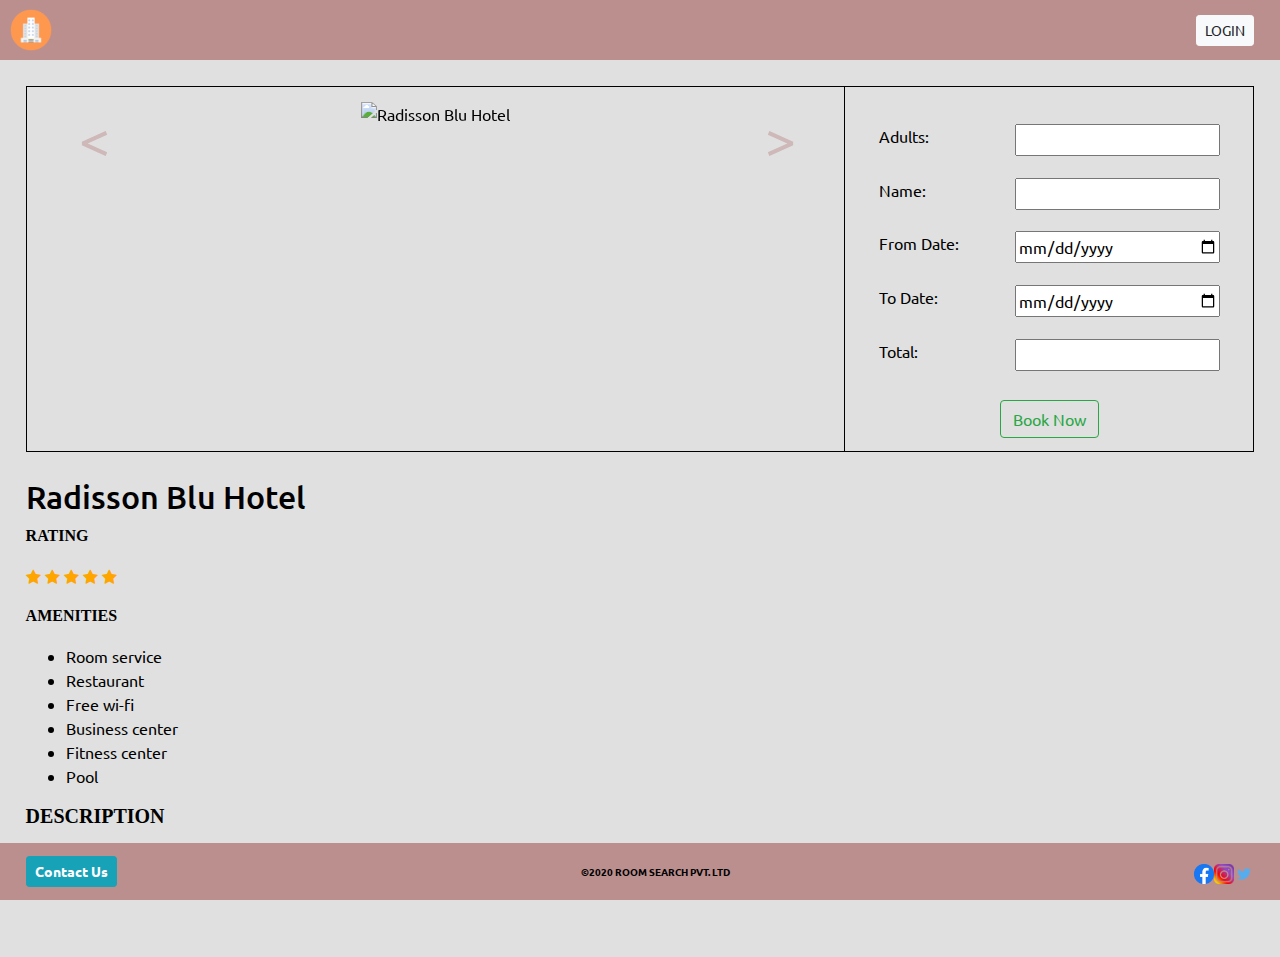
==== commit b92fca8c: "checkpoint 13" ====
--- a/detail.html
+++ b/detail.html
@@ -12,9 +12,7 @@
     <link rel="stylesheet" href="./styles/detail.css">
 
 
-
-    <!-- 
-    <style>
+    <!--  <style>
         .full {
             height: 100%;
             width: 100%;
@@ -33,19 +31,28 @@
             width: 100%;
         }
     </style> -->
-
 </head>
 
 <body class="background">
     <div class="main">
         <header id="navheader"></header>
 
-        <div class="content">
+        <div class="common">
 
+            <!-- 
+            <header>
 
-            <div class="box-modle">
+                <a href="index.html">
+                    <img src="assests\images\logo.png" alt="logo" height="60" width="60">
+                </a>
+                <button type="button" class="btn login" data-toggle="modal" data-target="#registerModal" id="sign-in-button">
+                    Login
+                </button>
+
+            </header> -->
+
+            <div class="top-box">
                 <div class="image-container col-sm-7 col-md-7">
-
 
                     <div id="carouselExampleControls" class="carousel slide" data-ride="carousel" data-interval="5000">
                         <div class="carousel-inner">
@@ -73,6 +80,7 @@
                 </div>
                 <br>
 
+                <!-- Form Div -->
                 <div class="form-container col-sm-5 col-md-4">
                     <form action="./payment.html" method="GET">
 
@@ -110,7 +118,7 @@
 
             <div class="hotel-details">
                 <h2>Radisson Blu Hotel</h2>
-                <p class="text">RATING</p>
+                <p class="prettier">RATING</p>
                 <p>
                     <span class="fa fa-star checked"></span>
                     <span class="fa fa-star checked"></span>
@@ -118,7 +126,7 @@
                     <span class="fa fa-star checked"></span>
                     <span class="fa fa-star checked"></span>
                 </p>
-                <p class="text">AMENITIES</p>
+                <p class="prettier">AMENITIES</p>
                 <ul>
                     <li>Room service</li>
                     <li>Restaurant</li>
@@ -127,48 +135,13 @@
                     <li>Fitness center</li>
                     <li>Pool</li>
                 </ul>
-                <h5 class="text">DESCRIPTION</h5>
-                <p>Lorem ipsum dolor sit amet consectetur, adipisicing elit. Eum tempore velit totam pariatur officia quas, officiis tempora, expedita numquam reiciendis deserunt ipsum assumenda quisquam illum corporis mollitia vel quaerat laboriosam.</p>
+                <h5 class="prettier">DESCRIPTION</h5>
+                <p>Lorem ipsum dolor sit amet consectetur adipisicing elit. Corrupti, minus. Amet maxime dolores alias! Dolor voluptates nobis fuga suscipit at modi repellendus accusamus voluptas, perspiciatis eveniet minus vero! Asperiores, quas!</p>
             </div>
 
         </div>
 
         <footer id="footer"></footer>
-
-
-        <!--   <footer>
-            <div class="contact">
-                <a href="contact.html ">Contact Us</a>
-            </div>
-
-            <div class="pvtltd">
-
-                &#169; 2020 ROOM SEARCH PVT. LTD
-            </div>
-
-            <div class="social-media">
-
-                <a href="https://www.facebook.com/ ">
-
-                    <img src="assests/images/facebook.png " alt="facebook " height="20 " width="22 ">
-                </a>
-
-
-                <a href="https://www.instagram.com/ ">
-
-                    <img src="assests/images/instagram.png " alt="instagram " height="20 " width="22 ">
-                </a>
-
-
-
-                <a href="https://twitter.com ">
-
-                    <img src="assests/images/twitter.png " alt="twitter " height="20 " width="22 ">
-                </a>
-            </div>
-
-
-        </footer> -->
 
         <div class="login-modal modal" id="login-modal" data-backdrop="false"></div>
 
--- a/styles/common.css
+++ b/styles/common.css
@@ -15,7 +15,7 @@
     background-color: rosybrown;
 }
 
-.text {
+.prettier {
     font-family: cursive;
     font-weight: bold;
 }
@@ -54,7 +54,7 @@
     line-height: 1;
 }
 
-.full {
+.common {
     padding-top: 60px;
     min-height: 100vh;
 }
@@ -62,9 +62,6 @@
 #logout {
     display: none;
 }
-
-
-/******************* Footer ******************/
 
 footer {
     display: flex;
@@ -109,19 +106,10 @@
     text-align: center;
 }
 
-
-/* .col-sm-2{
-    max-width: 2%;
-    max-width: 9.666667%;
-} */
-
 @media (min-width: 320px) and (max-width: 575px) {
     form .row {
         flex-wrap: nowrap;
     }
-    /* .col-form-label{
-        padding-left: 0;
-    } */
     .contactus-modal .col-sm-2 {
         max-width: 15.666667%;
     }
--- a/styles/detail.css
+++ b/styles/detail.css
@@ -1,29 +1,4 @@
-#detailsImage {
-    margin-top: 2%;
-    margin-left: 4%;
-    margin-right: 4%;
-}
-
-#book1 {
-    margin-left: 4%;
-    margin-right: 4%;
-    margin-bottom: 1%;
-}
-
-#hotel_description {
-    margin-left: 4%;
-    margin-right: 4%;
-    margin-top: 1%;
-    margin-bottom: 2%;
-}
-
-h3,
-h4,
-p {
-    font-family: cursive;
-}
-
-.box-modle {
+.top-box {
     display: flex;
     max-height: 400px;
     flex-direction: row;
@@ -38,7 +13,7 @@
     margin: 1% auto;
 }
 
-.content img {
+.common img {
     width: 500px;
     height: 350px;
     max-height: 350px;
@@ -107,7 +82,7 @@
 }
 
 @media (min-width: 320px) and (max-width: 565px) {
-    .box-modle {
+    .top-box {
         flex-direction: column;
         min-height: 705px;
     }
@@ -122,7 +97,7 @@
         left: 0%;
         top: -30%;
     }
-    .content img {
+    .common img {
         min-width: 305px;
         width: 100%;
         padding: 5px;
